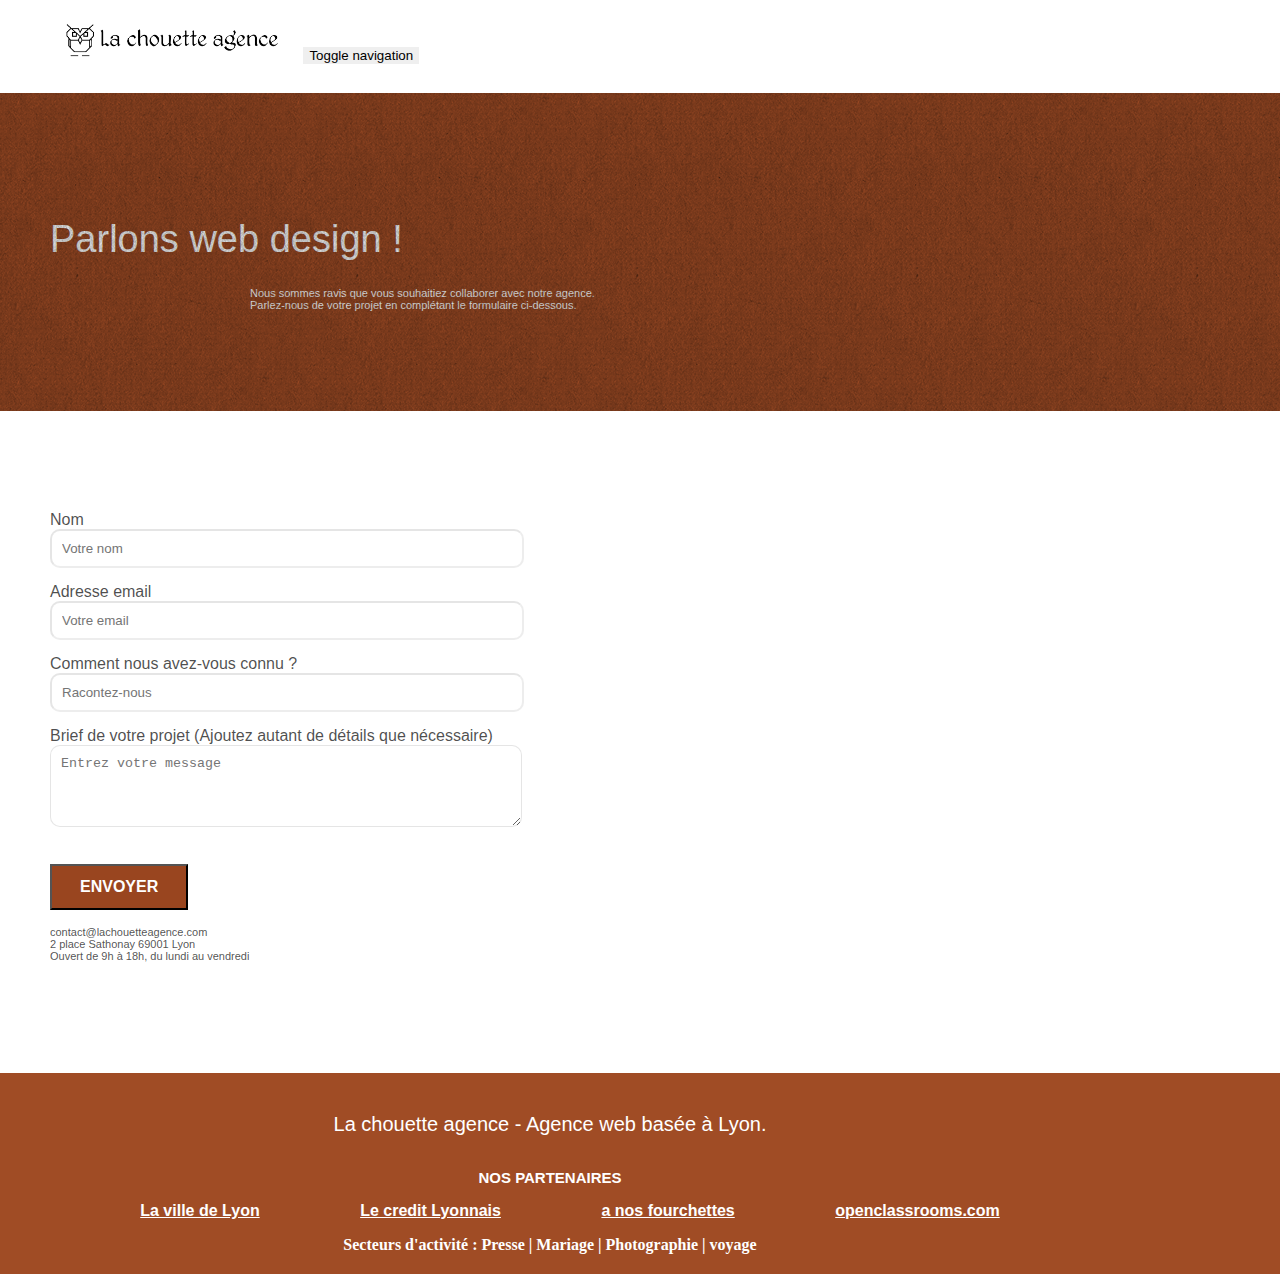
==== contact.html @ 52022a5c "changement page2 nom" ====
<!doctype html>
<html lang="Fr">
	<head>
		<meta charset="utf-8">
		<meta name="description" content="La Chouette agence, une agence de webdesign basée à Lyon qui aide les entreprises à devenir attractives et visibles sur Internet en définissant une stratégie et un design à votre image.">
		<meta name="viewport" content="width=device-width, initial-scale=1.0, viewport-fit=cover">
		<link rel="shortcut icon" type="image/png" href="favicon.jpg">
		<link rel="stylesheet" type="text/css" href="./css/bootstrap.min.css">
		<link rel="stylesheet" type="text/css" href="style.css">
		<link rel="stylesheet" type="text/css" href="./css/font-awesome.min.css">
		<link rel="stylesheet" type="text/css" href="./css/et-line.min.css">
		<script src="./js/jquery-2.1.0.min.js"></script>
		<script src="./js/bootstrap.min.js"></script>
		<script src="./js/blocs.min.js"></script>
		<script src="./js/jqBootstrapValidation.js"></script>
		<script src="./js/formHandler.js"></script>
		<title>la chouette agence - contact</title>

		
	<!-- Analytics -->
	
	<!-- Analytics END -->
	</head>
	<body>
	<!-- Principal conteneur -->
		<main class="page-container">
			

			<header>
				<div class="bloc bgc-white l-bloc " id="bloc-0">
					<div class="container bloc-sm">
						<nav class="navbar row">
							<div class="navbar-header">
								<a class="navbar-brand" href="index.html"><img src="img/la-chouette-agence.png" alt="atlanta web design logo" height="40" /></a>
								<button id="nav-toggle" type="button" class="ui-navbar-toggle navbar-toggle" data-toggle="collapse" data-target=".navbar-1">
									<span class="sr-only">Toggle navigation</span><span class="icon-bar"></span><span class="icon-bar"></span><span class="icon-bar"></span>
								</button>
							</div>
						</nav>
					</div>
				</div>
			</header>
			<!-- bloc-0 END -->

			<!-- bloc-6 -->
			<aside>
				<div class="bloc bg-dots-bg bg-repeat bgc-atomic-tangerine d-bloc bloc-bg-texture texture-paper" id="bloc-6">
					<div class="container bloc-lg">
						<div class="row">
							<div class="col-sm-12">
								<h1 class="text-center hero-bloc-text tc-white">
									Parlons web design !
								</h1>
								<p class="text-center mg-lg tc-white tight-width-whitespace">
									Nous sommes ravis que vous souhaitiez collaborer avec notre agence.<br>
									Parlez-nous de votre projet en complétant le formulaire ci-dessous.
								</p>
							</div>
						</div>
					</div>
				</div>
			</aside>
			<!-- bloc-6 END -->

			<!-- bloc-7 -->
			<section>
				<div class="bloc bgc-white l-bloc" id="bloc-7">
					<div class="container bloc-lg">
						<div class="row">
							<div class="col-sm-6">
								<form id="form_1 " novalidate success-msg="Your message has been sent." fail-msg="Sorry it seems that our mail server is not responding, Sorry for the inconvenience!">
									<div class="form-group ">
										<label>
											Nom
										</label>
										<input id="name" class="form-control"placeholder="Votre nom" required />
									</div>
									<div class=" form-group">
										<label>
											Adresse email
										</label>
										<input id="email" class="form-control" type="email" placeholder="Votre email" required />
									</div>
									<div class="form-group">
										<label>
											Comment nous avez-vous connu ?
										</label>
										<input class="form-control" type="email" placeholder="Racontez-nous" required id="input_504" />
									</div>
									<div class="form-group">
										<label>
											Brief de votre projet (Ajoutez autant de détails que nécessaire)<br>
										</label><textarea id="message" class="form-control"placeholder="Entrez votre message" rows="4" cols="50" required></textarea>
									</div> 
									<button class="bloc-button btn btn-lg btn-block cta-hero btn-atomic-tangerine" type="submit">
										Envoyer
									</button>
								</form>
							</div>
							<div class="col-sm-6">
								<p>
									contact@lachouetteagence.com<br>2 place Sathonay 69001 Lyon<br>Ouvert de 9h à 18h, du lundi au vendredi<br>
								</p>
							</div>
						</div>
					</div>
				</div>
			</section>
			<!-- bloc-7 END -->

			<!-- ScrollToTop Button -->
			<a class="bloc-button btn btn-d scrollToTop" onclick="scrollToTarget('1')"><span class="fa fa-chevron-up"></span></a>
			<!-- ScrollToTop Button END-->



			<footer class="bloc bgc-atomic-tangerine d-bloc" id="bloc-8">
				<div class="container bloc-sm">
					<div class="row">
						<div class="col-sm-12 ">
							<h2 class="text-center white text-size">
								La chouette agence - Agence web basée à Lyon.
							</h2>
							<div class="row row-no-gutters social">
								<div class="col-sm-3">
									<div class="text-center">
										<a class="social" href="index.html" aria-label="twitter"> <span class="fa fa-twitter icon-md"></span></a>
									</div>
								</div>
								<div class="col-sm-3">
									<div class="text-center">
										<a class="social" href="index.html" aria-label="facebook"><span class="fa fa-facebook icon-md"></span></a>
									</div>
								</div>
								<div class="col-sm-3">
									<div class="text-center">
										<a class="social" href="index.html" aria-label="dribbble"><span class="fa fa-dribbble icon-md"></span></a>
									</div>
								</div>
								<div class="col-sm-3">
									<div class="text-center">
										<a class="social" href="index.html" aria-label="instagram"><span class="fa fa-instagram icon-md"></span></a>
									</div>
								</div>
							</div>
							<div class="footer-partners">
								<h3 class="footer__title white"> Nos Partenaires</h3>
								<ul class="footer__list__container">
									<li>
										<a class="white" href="https://www.lyon.fr/"> La ville de Lyon</a>
									</li>
									<li>
										<a class="white" href="https://www.lcl.fr/"> Le credit Lyonnais</a>
									</li>
									<li>
										<a class="white" href="https://www.facebook.com/pages/category/Just-For-Fun/A-Nos-Fourchettes-1286294098137300/"> a nos fourchettes </a>
									</li>
									<li>
										<a class="white" href="https://openclassrooms.com/fr/">openclassrooms.com </a>
									</li>
								</ul>
								<div class="footer__activity">
									Secteurs d'activité : Presse | Mariage | Photographie | voyage
								</div>
							</div>
							</div>
						</div>
					</div>
				</div>
			</footer>

		</main>
	</body>
</html>
---- style.css ----
body {
    margin: 0;
    padding: 0;
    background: #FFF;
    overflow-x: hidden;
    -webkit-font-smoothing: antialiased;
    -moz-osx-font-smoothing: grayscale;
}


a,
button {
    transition: all .3s ease-in-out;
    outline: none!important;
}

a:hover {
    text-decoration: none;
    cursor: pointer;
}

#page-loading-blocs-notifaction {
    position: fixed;
    top: 0;
    bottom: 0;
    width: 100%;
    z-index: 100000;
    background: #FFFFFF url("img/pageload-spinner.gif") no-repeat center center;
}

.bloc {
    width: 100%;
    clear: both;
    background: 50% 50% no-repeat;
    padding: 0 50px;
    -webkit-background-size: cover;
    -moz-background-size: cover;
    -o-background-size: cover;
    background-size: cover;
    position: relative;
}

.bloc .container {
    padding-left: 0;
    padding-right: 0;
}

.bloc-lg {
    padding: 100px 50px;
}

.bloc-md {
    padding: 50px;
}

.bloc-sm {
    padding: 20px 50px;
}

.bg-center,
.bg-l-edge,
.bg-r-edge,
.bg-t-edge,
.bg-b-edge,
.bg-tl-edge,
.bg-bl-edge,
.bg-tr-edge,
.bg-br-edge,
.bg-repeat {
    -webkit-background-size: auto!important;
    -moz-background-size: auto!important;
    -o-background-size: auto!important;
    background-size: auto!important;
}

.bg-repeat {
    background: repeat;
}

.bg-t-edge {
    background: top no-repeat;
}

.bloc-bg-texture::before {
    content: "";
    background-size: 2px 2px;
    position: absolute;
    top: 0;
    bottom: 0;
    left: 0;
    right: 0;
}

.texture-paper::before {
    background: url("img/texture-paper.png");
    background-size: 280px 280px;
}

.b-parallax {
    background-attachment: fixed;
}

.d-bloc {
    color: rgba(255, 255, 255, .7);
}

.d-bloc button:hover {
    color: rgba(255, 255, 255, .9);
}

.d-bloc .icon-round,
.d-bloc .icon-square,
.d-bloc .icon-rounded,
.d-bloc .icon-semi-rounded-a,
.d-bloc .icon-semi-rounded-b {
    border-color: rgba(255, 255, 255, .9);
}

.d-bloc .divider-h span {
    border-color: rgba(255, 255, 255, .2);
}

.d-bloc .a-btn,
.d-bloc .navbar a,
.d-bloc .navbar-brand,
.d-bloc a .icon-sm,
.d-bloc a .icon-md,
.d-bloc a .icon-lg,
.d-bloc a .icon-xl,
.d-bloc h1 a,
.d-bloc h2 a,
.d-bloc h3 a,
.d-bloc h4 a,
.d-bloc h5 a,
.d-bloc h6 a,
.d-bloc p a {
    color: rgba(255, 255, 255, .6);
}

.d-bloc .a-btn:hover,
.d-bloc .navbar a:hover,
.d-bloc .navbar-brand:hover,
.d-bloc a:hover .icon-sm,
.d-bloc a:hover .icon-md,
.d-bloc a:hover .icon-lg,
.d-bloc a:hover .icon-xl,
.d-bloc h1 a:hover,
.d-bloc h2 a:hover,
.d-bloc h3 a:hover,
.d-bloc h4 a:hover,
.d-bloc h5 a:hover,
.d-bloc h6 a:hover,
.d-bloc p a:hover {
    color: rgba(255, 255, 255, 1);
}

.d-bloc .navbar-toggle .icon-bar {
    background: rgba(255, 255, 255, 1);
}

.d-bloc .btn-wire,
.d-bloc .btn-wire:hover {
    color: rgba(255, 255, 255, 1);
    border-color: rgba(255, 255, 255, 1);
}

.d-bloc .panel {
    color: rgba(0, 0, 0, .5);
}

.d-bloc .panel button:hover {
    color: rgba(0, 0, 0, .7);
}

.d-bloc .panel icon {
    border-color: rgba(0, 0, 0, .7);
}

.d-bloc .panel .divider-h span {
    border-color: rgba(0, 0, 0, .1);
}

.d-bloc .panel .a-btn {
    color: rgba(0, 0, 0, .6);
}

.d-bloc .panel .a-btn:hover {
    color: rgba(0, 0, 0, 1);
}

.d-bloc .panel .btn-wire,
.d-bloc .panel .btn-wire:hover {
    color: rgba(0, 0, 0, .7);
    border-color: rgba(0, 0, 0, .3);
}

.d-bloc .panel,
.l-bloc {
    color: rgba(0, 0, 0, .5);
}

.d-bloc .panel button:hover,
.l-bloc button:hover {
    color: rgba(0, 0, 0, .7);
}

.l-bloc .icon-round,
.l-bloc .icon-square,
.l-bloc .icon-rounded,
.l-bloc .icon-semi-rounded-a,
.l-bloc .icon-semi-rounded-b {
    border-color: rgba(0, 0, 0, .7);
}

.d-bloc .panel .divider-h span,
.l-bloc .divider-h span {
    border-color: rgba(0, 0, 0, .1);
}

.d-bloc .panel .a-btn,
.l-bloc .a-btn,
.l-bloc .navbar a,
.l-bloc .navbar-brand,
.l-bloc a .icon-sm,
.l-bloc a .icon-md,
.l-bloc a .icon-lg,
.l-bloc a .icon-xl,
.l-bloc h1 a,
.l-bloc h2 a,
.l-bloc h3 a,
.l-bloc h4 a,
.l-bloc h5 a,
.l-bloc h6 a,
.l-bloc p a {
    color: rgba(0, 0, 0, .6);
}

.d-bloc .panel .a-btn:hover,
.l-bloc .a-btn:hover,
.l-bloc .navbar a:hover,
.l-bloc .navbar-brand:hover,
.l-bloc a:hover .icon-sm,
.l-bloc a:hover .icon-md,
.l-bloc a:hover .icon-lg,
.l-bloc a:hover .icon-xl,
.l-bloc h1 a:hover,
.l-bloc h2 a:hover,
.l-bloc h3 a:hover,
.l-bloc h4 a:hover,
.l-bloc h5 a:hover,
.l-bloc h6 a:hover,
.l-bloc p a:hover {
    color: rgba(0, 0, 0, 1);
}

.l-bloc .navbar-toggle .icon-bar {
    color: rgba(0, 0, 0, .6);
}

.d-bloc .panel .btn-wire,
.d-bloc .panel .btn-wire:hover,
.l-bloc .btn-wire,
.l-bloc .btn-wire:hover {
    color: rgba(0, 0, 0, .7);
    border-color: rgba(0, 0, 0, .3);
}

.voffset {
    margin-top: 30px;
}

.voffset-lg {
    margin-top: 80px;
}

.row-no-gutters {
    margin-right: 0;
    margin-left: 0;
}

.row.row-no-gutters > [class^="col-"],
.row.row-no-gutters > [class*=" col-"] {
    padding-right: 0;
    padding-left: 0;
}
.text-size{

    font-size: 20px; 
    

}

#bloc-1-hero h1 {
    font-size: 32px;
}

.navbar {
    margin-bottom: 0;
    z-index: 1;
}

.navbar-brand {
    height: auto;
    padding: 3px 15px;
    font-size: 25px;
    font-weight: normal;
    font-weight: 600;
    line-height: 44px;
}

.navbar-brand img {
    max-height: 200px;
    margin: 0 5px 0 0;
    display: inline;
}

.navbar-brand img[src$=svg] {
    min-width: 100px;
}

.nav-center .navbar-brand img {
    margin: 0;
}

.navbar .nav {
    padding-top: 2px;
    margin-right: -16px;
    float: right;
    z-index: 1;
}

.nav > li {
    float: left;
    margin-top: 4px;
    font-size: 16px;
}

.navbar-nav .open .dropdown-menu > li > a {
    text-align: inherit;
}

.nav > li a:hover,
.nav > li a:focus {
    background: transparent;
}

.navbar-toggle {
    margin: 10px 10px 0 0;
    border: 0px;
}

.navbar-toggle:hover {
    background: transparent!important;
}

.navbar-toggle .icon-bar {
    background-color: rgba(0, 0, 0, .5);
    width: 26px;
}

.nav-invert .navbar .nav {
    float: left;
}

.nav-invert .navbar-header,
.nav-invert .navbar-brand {
    float: right;
    position: relative;
    z-index: 2;
}

@media (min-width: 768px) {
    .site-navigation {
        position: absolute;
        top: 50%;
        right: 150px;
        transform: translate(0, -50%);
        -webkit-transform: translateY(-50%);
    }
    .nav > li .dropdown-menu a,
    .nav > li .dropdown-menu a:hover {
        color: #484848;
    }
    .nav-invert .site-navigation {
        left: 0;
        right: 0;
    }
    .nav-center {
        text-align: center;
    }
    .nav-center .navbar-header {
        width: 100%;
    }
    .nav-center .navbar-header,
    .nav-center .navbar-brand,
    .nav-center .nav > li {
        float: none;
        display: inline-block;
    }
    .nav-center .site-navigation {
        position: relative;
        width: 100%;
        right: 0;
        margin-right: 0px;
        margin-top: 20px;
    }
    .nav-center.mini-nav .navbar-toggle {
        float: none;
        margin: 10px auto 0;
    }
}

.nav > li > .dropdown a {
    background: none!important;
    display: block;
    padding: 14px 15px;
}

nav .caret {
    margin: 0 5px;
}

.dropdown-menu .dropdown-menu {
    top: -8px;
    left: 100%;
}

.dropdown-menu .dropmenu-flow-right {
    top: 100%;
    left: 0;
    margin-left: -1px;
    border-top-left-radius: 0;
    border-top-right-radius: 0;
}

.dropdown-menu .dropdown span {
    border: 4px solid black;
    border-top-color: transparent;
    border-right-color: transparent;
    border-bottom-color: transparent;
    margin: 6px -5px 0 0!important;
    float: right;
}

.mg-md {
    margin-top: 10px;
    margin-bottom: 20px;
}

.mg-lg {
    margin-top: 10px;
    margin-bottom: 40px;
}

.btn {
    margin: 0 5px 5px 0;
}

.btn.pull-right {
    margin: 0 0 5px 5px;
}

.btn-d,
.btn-d:hover,
.btn-d:focus {
    color: #FFF;
    background: rgba(0, 0, 0, .3);
}

button {
    outline: none!important;
}

.btn-rd {
    border-radius: 40px;
}

.btn-clean {
    border: 1px solid rgba(0, 0, 0, .08);
    border-bottom-color: rgba(0, 0, 0, .1);
    text-shadow: 0 1px 0 rgba(0, 0, 1, .1);
    box-shadow: 0 1px 3px rgba(0, 0, 1, .25), inset 0 1px 0 0 rgba(255, 255, 255, .15);
}

.icon-md {
    font-size: 30px!important;
}

.icon-lg {
    font-size: 60px!important;
}

.sm-shadow {
    text-shadow: 0 1px 2px rgba(0, 0, 0, .3);
}

.panel-sq,
.panel-sq .panel-heading,
.panel-sq .panel-footer {
    border-radius: 0;
}

.panel-rd {
    border-radius: 30px;
}

.panel-rd .panel-heading {
    border-radius: 29px 29px 0 0;
}

.panel-rd .panel-footer {
    border-radius: 0 0 29px 29px;
}

.form-control {
    border-color: rgba(0, 0, 0, .1);
    box-shadow: none;
}

.scrollToTop {
    width: 40px;
    height: 40px;
    position: fixed;
    bottom: 20px;
    right: 20px;
    opacity: 0;
    z-index: 500;
    transition: all .3s ease-in-out;
}

.scrollToTop span {
    margin-top: 6px;
}

.showScrollTop {
    font-size: 14px;
    opacity: 1;
}

a[data-lightbox] {
    position: relative;
    display: block;
    text-align: center;
}

a[data-lightbox]:hover::before {
    content: "+";
    font-family: "HelveticaNeue-Light", "Helvetica Neue Light", "Helvetica Neue", Helvetica, Arial;
    font-size: 32px;
    width: 50px;
    height: 50px;
    margin-left: -25px;
    border-radius: 50%;
    background: rgba(0, 0, 0, .6);
    color: #FFF;
    font-weight: 100;
    z-index: 1;
    position: absolute;
    top: 50%;
    transform: translateY(-50%);
    -webkit-transform: translateY(-50%);
}

a[data-lightbox]:hover img {
    opacity: 0.6;
    -webkit-animation-fill-mode: none;
    animation-fill-mode: none;
}

#lightbox-modal {
    display: flex;
    align-items: center;
}

#lightbox-modal .modal-dialog {
    width: 90%;
    max-width: 900px;
    margin: 0 auto 0;
}

#lightbox-modal .modal-dialog img {
    max-height: 90vh;
    margin: 0 auto;
}

.lightbox-caption {
    padding: 20px;
    color: #FFF;
    background: rgba(0, 0, 0, .5);
    position: absolute;
    left: 15px;
    right: 15px;
    bottom: 5px;
}

.close-lightbox {
    color: #FFF;
    font-size: 30px;
    position: absolute;
    top: 20px;
    right: 20px;
    z-index: 20;
    background: rgba(0, 0, 0, .5);
    border: none;
    line-height: 30px;
    padding: 0 9px 5px;
    opacity: 0.3;
}

.close-lightbox:hover,
.next-lightbox:hover,
.prev-lightbox:hover {
    opacity: 1.0;
    color: #FFF;
}

.next-lightbox,
.prev-lightbox {
    font-size: 20px;
    color: rgba(255, 255, 255, .9);
    background: rgba(0, 0, 0, .5);
    transition: all .2s ease-in-out;
    position: absolute;
    top: 45%;
    z-index: 1;
    opacity: 0.4;
}

.next-lightbox {
    padding: 6px 8px 1px 13px;
    right: 25px;
}

.prev-lightbox {
    padding: 6px 13px 1px 10px;
    left: 25px;
}

.snapshot-lb .modal-body {
    padding-bottom: 45px;
}

.snapshot-lb .lightbox-caption {
    padding: 0;
    color: rgba(0, 0, 0, .5);
    background: none;
}

h1,
h2,
h3,
h4,
h5,
h6,
p,
label,
.btn,
a {
    font-family: "helvetica";
    font-weight: 400;
    color: rgba(0, 0, 0, 0.7)!important;
}

.container {
    max-width: 1000px;
}

.hero-bloc-text {
    font-size: 38px;
}

.hero-bloc-text-sub {
    font-size: 36px;
}

.statement-bloc-text {
    line-height: 26px;
    font-style: italic;
    font-size: 20px;
    text-align: center;
    font-weight: lighter;
    max-width: 520px;
    margin: auto auto auto auto;
}

p {
    font-size: 11px;
}

.tight-width-whitespace {
    max-width: 600px;
    margin: auto auto auto auto;
}

.h1 {
    font-size: 20px;
    font-family: "Open Sans";
}

.cta-hero {
    margin-top: 22px;
    color: #FFFFFF!important;
    text-transform: uppercase;
    padding: 12px 28px 12px 28px;
    font-size: 16px;
    font-weight: 700;
}

.social {
    max-width: 400px;
    margin: auto auto auto auto;
    display: flex;
    flex-direction: row;
}
@media (max-width: 991px){
    .social{
        justify-content: center;
        justify-content: space-between;
    }
}


h2 {
    font-size: 22px;
    line-height: 1.4em;
}

h3 {
    font-size: 15px;
    text-transform: uppercase;
    font-weight: 700;
    color: #333333!important;
}

.med-width-whitespace {
    max-width: 800px;
    margin: auto auto auto auto;
    box-shadow: 0px 0px 0px #000000;
}

h1 {
    color: #333333!important;
}

h4 {
    color: #333333!important;
}

.icons {
    margin-bottom: 14px;
    margin-top: 24px;
}

.white {
    color: #FFFFFF!important;
}

.portfolio-thumb {
    margin-bottom: 24px;
}

.portfolio-row {
    margin-bottom: 44px;
    margin-top: 50px;
}

.avatar {
    box-shadow: 0px 4px 9px rgba(0, 0, 0, 0.3);
}

.black-background {
    background-color: rgba(165, 147, 99, 0.7);
    padding: 40px 40px 40px 40px;
}

.bold-link {
    font-weight: 900;
    text-decoration: underline!important;
}

.bgc-white {
    background-color: #FFFFFF;
}

.bgc-dark-slate-blue {
    background-color: #364577;
}

.bgc-atomic-tangerine {
    background-color: #a04c25;
}

.tc-white {
    color: white!important;
}

.btn-atomic-tangerine {
    background: #99451f;
    color: #FFFFFF!important;
}

.btn-atomic-tangerine:hover {
    background: #c27956!important;
    color: #FFFFFF!important;
}

.ltc-white {
    color: #FFFFFF!important;
}

.ltc-white:hover {
    color: #cccccc!important;
}

.ltc-atomic-tangerine {
    color: #F3976C!important;
}

.ltc-atomic-tangerine:hover {
    color: #c27956!important;
}

.icon-dark-slate-blue {
    color: #364577!important;
    border-color: #364577!important;
}

.bg-dots-bg {
    background-image: url("img/dots-bg.png");
}

.bg-lines-h2-bg {
    background-image: url("img/lines-h2-bg.png");
}

.bg-banniere {
    background-image: url("img/la-chouette-agence-banniere.webp");
}

.bg-presentation {
    background-image: url("img/image-de-presentation.webp");
}

@media (max-width: 1024px) {
    .bloc {
        padding-left: 20px;
        padding-right: 20px;
    }
    .bloc.full-width-bloc,
    .bloc-tile-2.full-width-bloc .container,
    .bloc-tile-3.full-width-bloc .container,
    .bloc-tile-4.full-width-bloc .container {
        padding-left: 0;
        padding-right: 0;
    }
}

@media (max-width: 992px) and (min-width: 768px) {
    .navbar .nav {
        max-width: 80%
    }
    .nav-center.navbar .nav {
        max-width: 100%
    }
}

@media only screen and (min-device-width: 768px) and (max-device-width: 1024px) and (orientation: landscape) {
    .b-parallax {
        background-attachment: scroll;
    }
}

@media only screen and (min-device-width: 1024px) and (max-device-width: 1366px) and (-webkit-min-device-pixel-ratio: 1.5) {
    .b-parallax {
        background-attachment: scroll;
    }
}

@media (max-width: 991px) {
    .container {
        width: 100%;
    }
    .b-parallax {
        background-attachment: scroll;
    }
    .page-container,
    #hero-bloc {
        overflow-x: hidden;
        position: relative;
    }
    .bloc {
        padding-left: constant(safe-area-inset-left);
        padding-right: constant(safe-area-inset-right);
    }
    .bloc-group,
    .bloc-group .bloc {
        display: block;
        width: 100%;
    }
    .bloc-fill-screen .fill-bloc-top-edge,
    .bloc-fill-screen .fill-bloc-bottom-edge {
        padding: 0 20px;
        padding-left: constant(safe-area-inset-left);
        padding-right: constant(safe-area-inset-right);
    }
}

@media (max-width: 767px) {
    .page-container {
        overflow-x: hidden;
        position: relative;
    }
    h1,
    h2,
    h3,
    h4,
    h5,
    h6,
    p,
    #disqus_thread {
        padding-left: 10px!important;
        padding-right: 10px!important;
    }
    .b-parallax {
        background-attachment: scroll;
    }
    .navbar .nav {
        padding-top: 0;
        border-top: 1px solid rgba(0, 0, 0, .2);
        float: none!important;
    }
    .navbar.row {
        margin-left: 0;
        margin-right: 0;
    }
    .site-navigation {
        position: inherit;
        transform: none;
        -webkit-transform: none;
        -ms-transform: none;
    }
    .nav > li {
        margin-top: 0;
        border-bottom: 1px solid rgba(0, 0, 0, .1);
        background: rgba(0, 0, 0, .05);
        text-align: left;
        padding-left: 15px;
        width: 100%;
    }
    .nav > li:hover {
        background: rgba(0, 0, 0, .08);
    }
    .dropdown .dropdown a .caret {
        float: none;
        margin: 5px 0 0 10px!important;
        border: 4px solid black;
        border-bottom-color: transparent;
        border-right-color: transparent;
        border-left-color: transparent;
    }
    #hero-bloc .navbar .nav {
        background: rgba(0, 0, 0, .8);
    }
    #hero-bloc .navbar .nav a {
        color: rgba(255, 255, 255, .6);
    }
    .hero {
        padding: 50px 0;
    }
    .hero-nav {
        left: -1px;
        right: -1px;
    }
    .navbar-collapse {
        padding: 0;
        overflow-x: hidden;
        -webkit-box-shadow: none;
        box-shadow: none;
    }
    .navbar-brand img {
        max-height: 40px;
        width: auto;
    }
    .nav-invert .navbar-header {
        float: none;
        width: 100%;
    }
    .nav-invert .navbar-toggle {
        float: left;
        margin-left: 10px;
    }
    .bloc {
        padding-left: 0;
        padding-right: 0;
    }
    .bloc-xxl,
    .bloc-xl,
    .bloc-lg {
        padding: 40px 0;
    }
    .bloc-sm,
    .bloc-md {
        padding-left: 0;
        padding-right: 0;
    }
    .bloc-tile-2 .container,
    .bloc-tile-3 .container,
    .bloc-tile-4 .container,
    .bloc-fill-screen .fill-bloc-top-edge,
    .bloc-fill-screen .fill-bloc-bottom-edge {
        padding-left: 0;
        padding-right: 0;
    }
    .a-block {
        padding: 0 10px;
    }
    .btn-dwn {
        display: none;
    }
    .voffset {
        margin-top: 5px;
    }
    .voffset-md {
        margin-top: 20px;
    }
    .voffset-lg {
        margin-top: 30px;
    }
    form {
        padding: 5px;
    }
    .close-lightbox {
        display: inline-block;
    }
    .blocsapp-device-iphone5 {
        background-size: 216px 425px;
        padding-top: 60px;
        width: 216px;
        height: 425px;
    }
    .blocsapp-device-iphone5 img {
        width: 180px;
        height: 320px;
    }
}

@media (max-width: 400px) {
    .bloc {
        padding-left: 0;
        padding-right: 0;
    }
}

@media (max-width: 767px) {
    .bloc-mob-center-text {
        text-align: center;
    }
}
.footer-partners{
    text-align: center;
}
a{

    font-weight: bold;
}


.footer__activity{
    color: white;
    font-weight: bold;
}
.section_citation{
    font-size: 1.5em;
    color: black;
    margin: 10px;
    margin-top: 25px;
    text-align: center;
}
.footer__list__container{
    display: flex;
    justify-content: center;
    justify-content: space-around;
}
li{
    list-style: none;
}
@media (max-width: 767px) {
    .footer__list__container{
        flex-direction: column;
        margin-right: 20px;
    }
    .footer__title {
        margin-left: 15px;
    }
}
.footer__list{
    color: white;
}
.font__size{
    font-size: 1em;
}
.section__h2{
    font-size: 1.9em;
}
.form-group{
    display: flex;
    flex-direction: column;
    margin-bottom: 15px;
}

.form-control{
    padding: 10px;
    border-radius: 10px;
    width: 450px;
}
footer{
    text-align: center;
}
#bloc-8{

    margin: center;
}
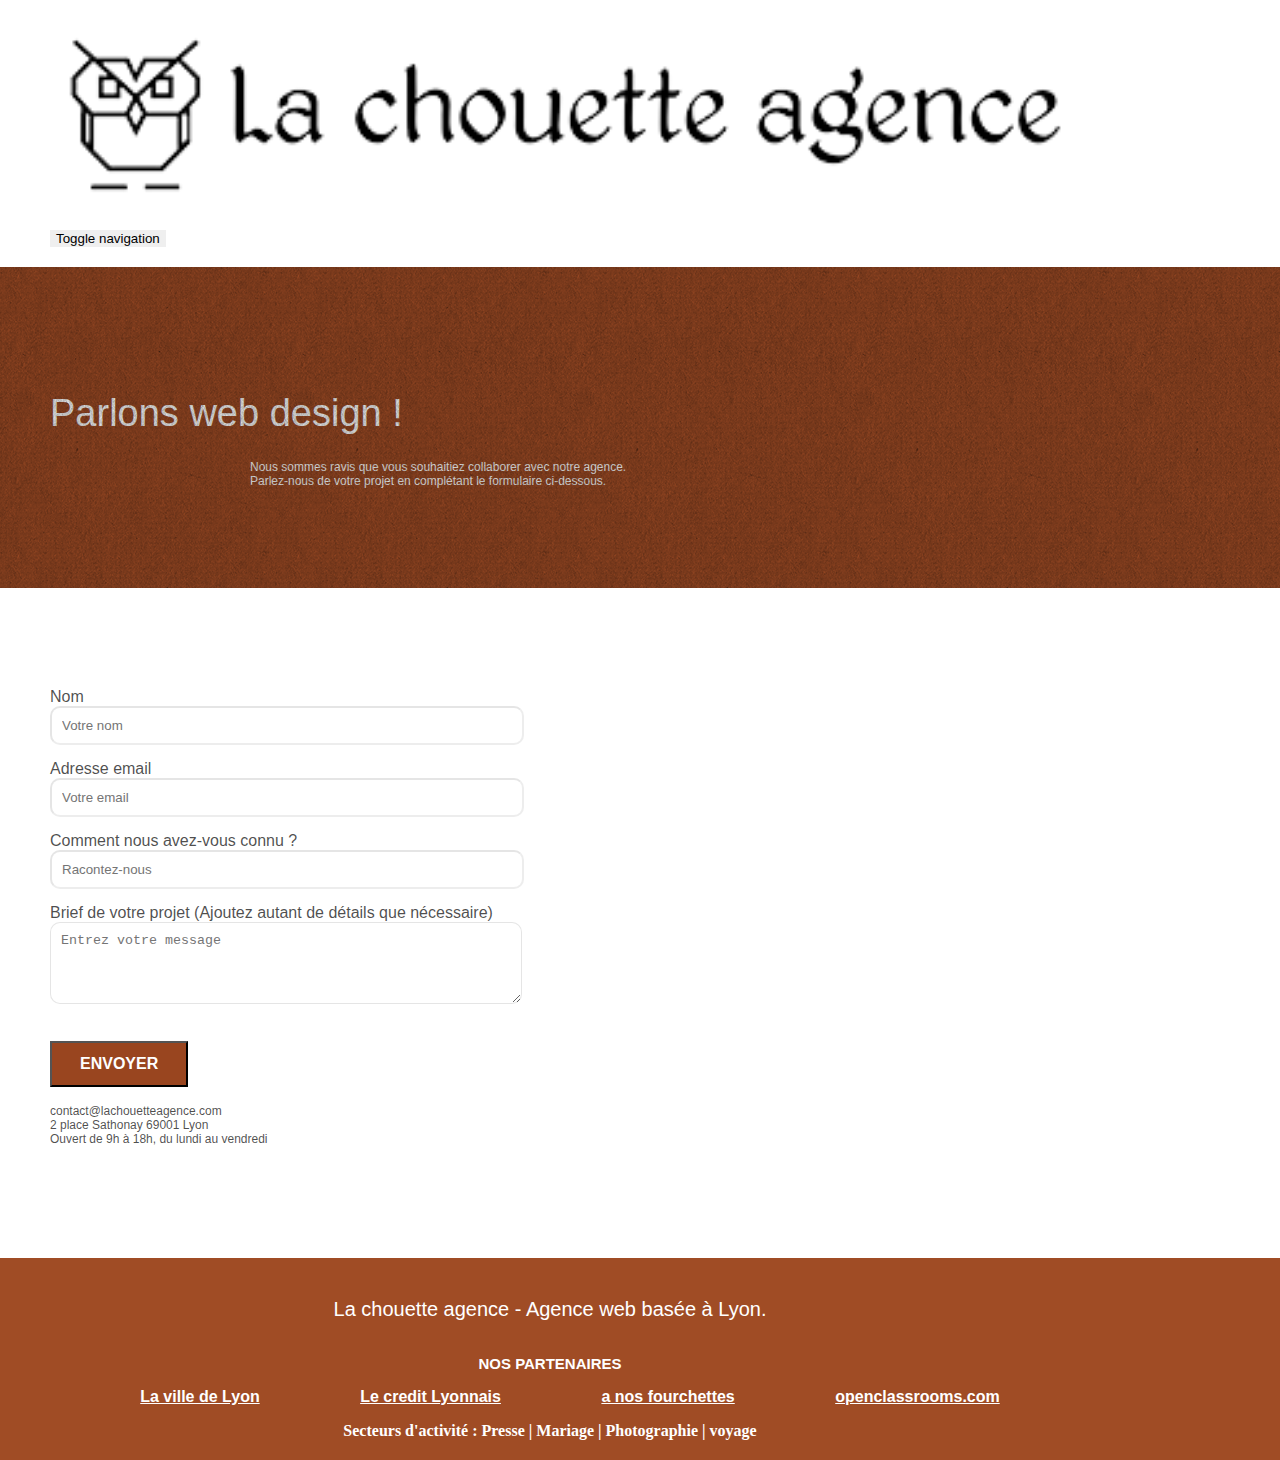
==== commit 2fda73e6: "correction validator" ====
--- a/contact.html
+++ b/contact.html
@@ -68,12 +68,12 @@
 					<div class="container bloc-lg">
 						<div class="row">
 							<div class="col-sm-6">
-								<form id="form_1 " novalidate success-msg="Your message has been sent." fail-msg="Sorry it seems that our mail server is not responding, Sorry for the inconvenience!">
+								<form id="form_1" novalidate success-msg="Your message has been sent." fail-msg="Sorry it seems that our mail server is not responding, Sorry for the inconvenience!">
 									<div class="form-group ">
 										<label>
 											Nom
 										</label>
-										<input id="name" class="form-control"placeholder="Votre nom" required />
+										<input id="name" class="form-control" placeholder="Votre nom" required />
 									</div>
 									<div class=" form-group">
 										<label>
@@ -90,7 +90,7 @@
 									<div class="form-group">
 										<label>
 											Brief de votre projet (Ajoutez autant de détails que nécessaire)<br>
-										</label><textarea id="message" class="form-control"placeholder="Entrez votre message" rows="4" cols="50" required></textarea>
+										</label><textarea id="message" class="form-control" placeholder="Entrez votre message" rows="4" cols="50" required></textarea>
 									</div> 
 									<button class="bloc-button btn btn-lg btn-block cta-hero btn-atomic-tangerine" type="submit">
 										Envoyer
@@ -163,7 +163,6 @@
 									Secteurs d'activité : Presse | Mariage | Photographie | voyage
 								</div>
 							</div>
-							</div>
 						</div>
 					</div>
 				</div>
--- a/style.css
+++ b/style.css
@@ -5,6 +5,10 @@
     overflow-x: hidden;
     -webkit-font-smoothing: antialiased;
     -moz-osx-font-smoothing: grayscale;
+}
+img{
+    width: 100%;
+    height: 100%;
 }
 
 
@@ -684,7 +688,7 @@
 }
 
 p {
-    font-size: 11px;
+    font-size: 12px;
 }
 
 .tight-width-whitespace {
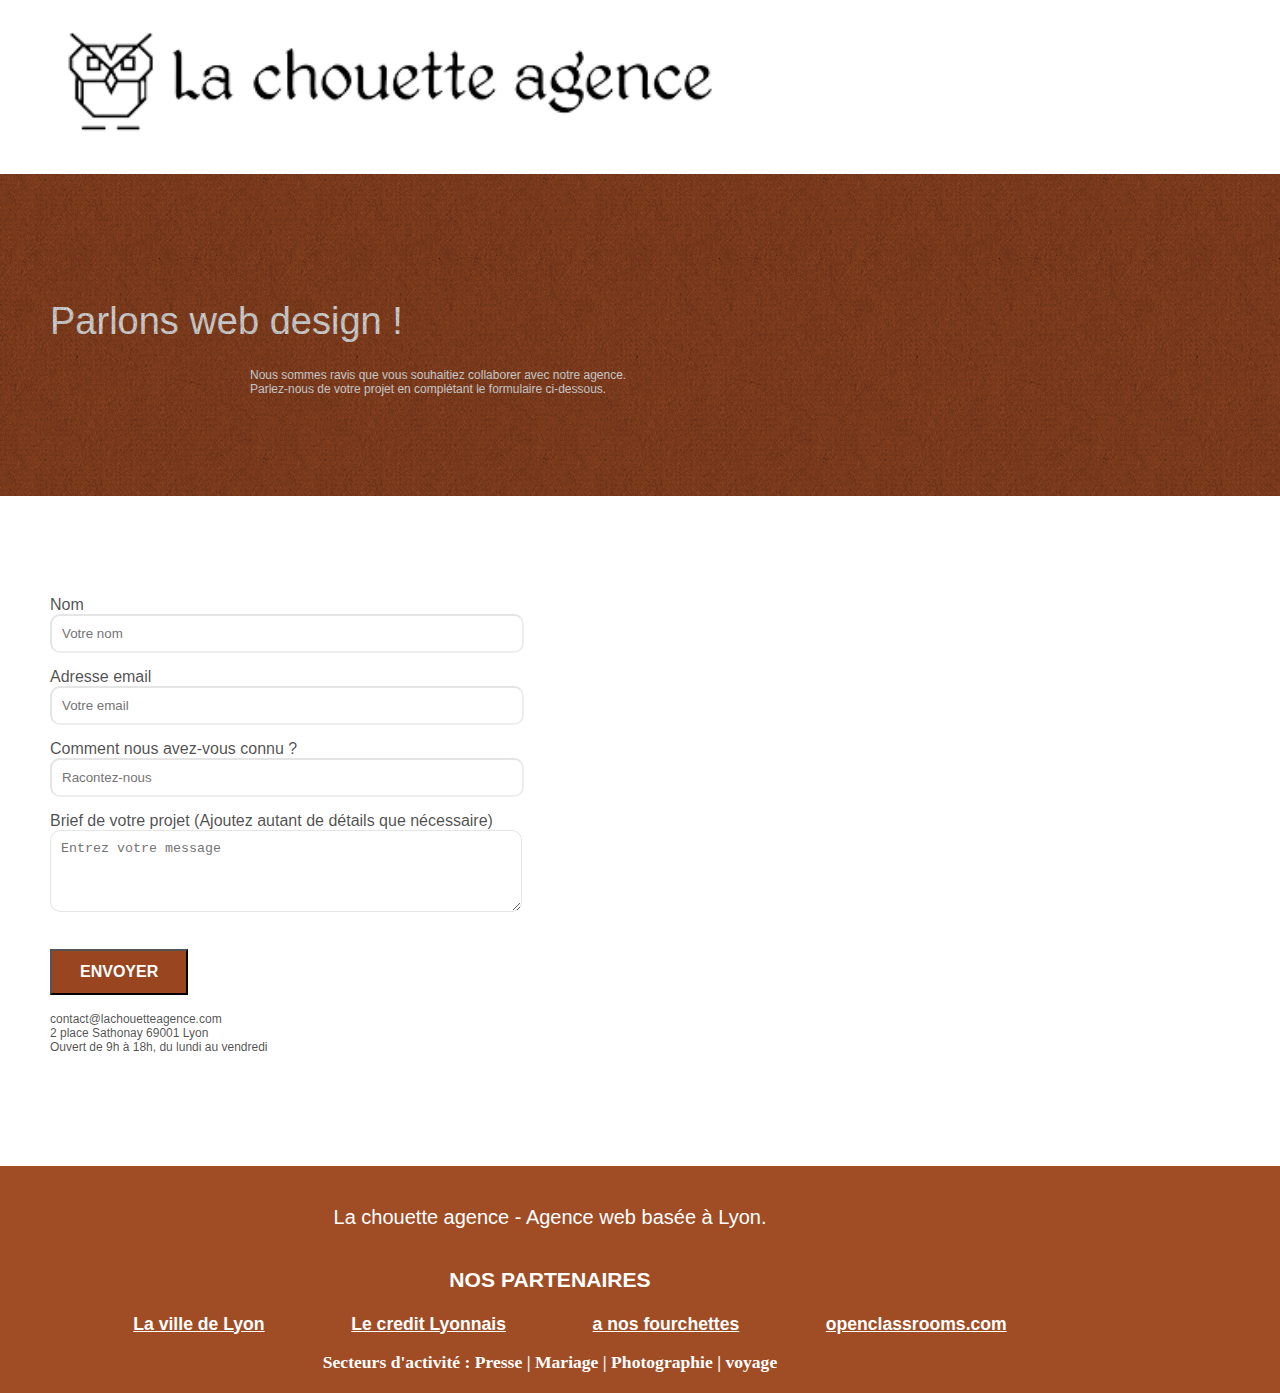
==== commit 9bbe3c4f: "titre page" ====
--- a/contact.html
+++ b/contact.html
@@ -31,10 +31,7 @@
 					<div class="container bloc-sm">
 						<nav class="navbar row">
 							<div class="navbar-header">
-								<a class="navbar-brand" href="index.html"><img src="img/la-chouette-agence.png" alt="atlanta web design logo" height="40" /></a>
-								<button id="nav-toggle" type="button" class="ui-navbar-toggle navbar-toggle" data-toggle="collapse" data-target=".navbar-1">
-									<span class="sr-only">Toggle navigation</span><span class="icon-bar"></span><span class="icon-bar"></span><span class="icon-bar"></span>
-								</button>
+								<a class="navbar-brand" href="index.html"><img src="img/la-chouette-agence.webp" alt="atlanta web design logo" /></a>
 							</div>
 						</nav>
 					</div>
@@ -108,12 +105,6 @@
 			</section>
 			<!-- bloc-7 END -->
 
-			<!-- ScrollToTop Button -->
-			<a class="bloc-button btn btn-d scrollToTop" onclick="scrollToTarget('1')"><span class="fa fa-chevron-up"></span></a>
-			<!-- ScrollToTop Button END-->
-
-
-
 			<footer class="bloc bgc-atomic-tangerine d-bloc" id="bloc-8">
 				<div class="container bloc-sm">
 					<div class="row">
@@ -124,7 +115,7 @@
 							<div class="row row-no-gutters social">
 								<div class="col-sm-3">
 									<div class="text-center">
-										<a class="social" href="index.html" aria-label="twitter"> <span class="fa fa-twitter icon-md"></span></a>
+										<a class="social" href="index.html" aria-label="twitter"><span class="fa fa-twitter icon-md"></span></a>
 									</div>
 								</div>
 								<div class="col-sm-3">
--- a/style.css
+++ b/style.css
@@ -6,10 +6,8 @@
     -webkit-font-smoothing: antialiased;
     -moz-osx-font-smoothing: grayscale;
 }
-img{
-    width: 100%;
-    height: 100%;
-}
+
+
 
 
 a,
@@ -96,7 +94,7 @@
 }
 
 .texture-paper::before {
-    background: url("img/texture-paper.png");
+    background: url("img/texture-paper.webp");
     background-size: 280px 280px;
 }
 
@@ -316,7 +314,10 @@
     max-height: 200px;
     margin: 0 5px 0 0;
     display: inline;
-}
+    width: 200px;
+    height: 40px;
+}
+
 
 .navbar-brand img[src$=svg] {
     min-width: 100px;
@@ -834,7 +835,7 @@
 }
 
 .bg-lines-h2-bg {
-    background-image: url("img/lines-h2-bg.png");
+    background-image: url("img/lines-h2-bg.webp");
 }
 
 .bg-banniere {
@@ -1088,6 +1089,10 @@
 li{
     list-style: none;
 }
+.img-responsive{
+    width: 100%;
+    height: 100%;
+}
 @media (max-width: 767px) {
     .footer__list__container{
         flex-direction: column;
@@ -1096,9 +1101,24 @@
     .footer__title {
         margin-left: 15px;
     }
-}
+
+    .img-responsive{
+        width: 50%;
+        height: 50%;
+    }
+    .footer-partners{
+        font-size: 1em;
+    }
+}
+.footer__title {
+    font-size: 1.2em;
+}
+
 .footer__list{
     color: white;
+}
+.footer-partners{
+    font-size: 1.1em;
 }
 .font__size{
     font-size: 1em;
@@ -1121,6 +1141,13 @@
     text-align: center;
 }
 #bloc-8{
-
-    margin: center;
-}+    margin: auto;
+}
+.navbar-brand img{
+    width: 65%;
+    height: 10%;
+}
+.image-resize-mode{
+    width: 100px;
+    height: 100px;
+}
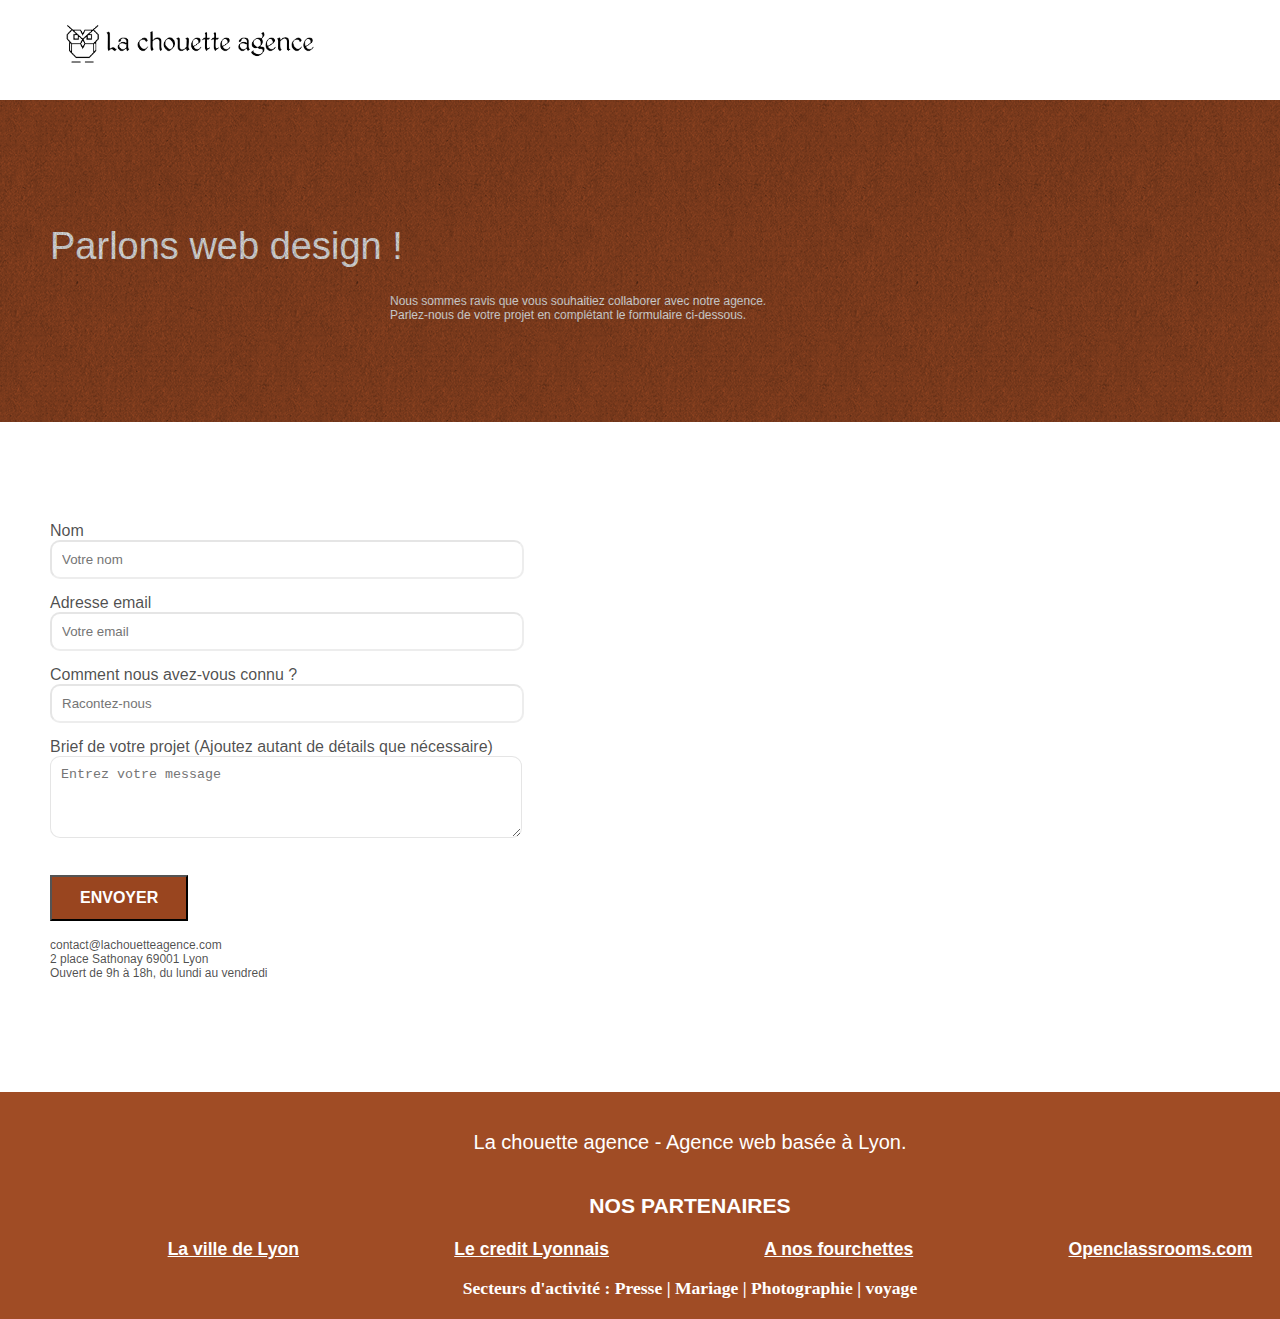
==== commit 820015ea: "mise a jour" ====
--- a/contact.html
+++ b/contact.html
@@ -23,20 +23,21 @@
 	</head>
 	<body>
 	<!-- Principal conteneur -->
+		<header>
+			<div class="bloc bgc-white l-bloc " id="bloc-0">
+				<div class="container bloc-sm">
+					<nav class="navbar row">
+						<div class="navbar-header">
+							<a class=" navbar-brand " href="index.html" id="navbar-brand-margin">
+								<img src="img/la-chouette-agence.webp" alt="atlanta web design logo" />
+							</a>
+						</div>
+					</nav>
+				</div>
+			</div>
+		</header>
 		<main class="page-container">
 			
-
-			<header>
-				<div class="bloc bgc-white l-bloc " id="bloc-0">
-					<div class="container bloc-sm">
-						<nav class="navbar row">
-							<div class="navbar-header">
-								<a class="navbar-brand" href="index.html"><img src="img/la-chouette-agence.webp" alt="atlanta web design logo" /></a>
-							</div>
-						</nav>
-					</div>
-				</div>
-			</header>
 			<!-- bloc-0 END -->
 
 			<!-- bloc-6 -->
@@ -108,7 +109,7 @@
 			<footer class="bloc bgc-atomic-tangerine d-bloc" id="bloc-8">
 				<div class="container bloc-sm">
 					<div class="row">
-						<div class="col-sm-12 ">
+						<div class="col-sm-12 margin">
 							<h2 class="text-center white text-size">
 								La chouette agence - Agence web basée à Lyon.
 							</h2>
@@ -144,10 +145,10 @@
 										<a class="white" href="https://www.lcl.fr/"> Le credit Lyonnais</a>
 									</li>
 									<li>
-										<a class="white" href="https://www.facebook.com/pages/category/Just-For-Fun/A-Nos-Fourchettes-1286294098137300/"> a nos fourchettes </a>
+										<a class="white" href="https://www.facebook.com/pages/category/Just-For-Fun/A-Nos-Fourchettes-1286294098137300/"> A nos fourchettes </a>
 									</li>
 									<li>
-										<a class="white" href="https://openclassrooms.com/fr/">openclassrooms.com </a>
+										<a class="white" href="https://openclassrooms.com/fr/">Openclassrooms.com </a>
 									</li>
 								</ul>
 								<div class="footer__activity">
--- a/style.css
+++ b/style.css
@@ -522,13 +522,12 @@
     box-shadow: none;
 }
 
-.scrollToTop {
+.scrollToTop{
     width: 40px;
     height: 40px;
     position: fixed;
     bottom: 20px;
     right: 20px;
-    opacity: 0;
     z-index: 500;
     transition: all .3s ease-in-out;
 }
@@ -666,9 +665,6 @@
     color: rgba(0, 0, 0, 0.7)!important;
 }
 
-.container {
-    max-width: 1000px;
-}
 
 .hero-bloc-text {
     font-size: 38px;
@@ -905,8 +901,7 @@
     .bloc-fill-screen .fill-bloc-top-edge,
     .bloc-fill-screen .fill-bloc-bottom-edge {
         padding: 0 20px;
-        padding-left: constant(safe-area-inset-left);
-        padding-right: constant(safe-area-inset-right);
+
     }
 }
 
@@ -1020,7 +1015,7 @@
         padding: 0 10px;
     }
     .btn-dwn {
-        display: none;
+        display: none ;
     }
     .voffset {
         margin-top: 5px;
@@ -1124,7 +1119,7 @@
     font-size: 1em;
 }
 .section__h2{
-    font-size: 1.9em;
+    font-size: 1.8em;
 }
 .form-group{
     display: flex;
@@ -1139,15 +1134,14 @@
 }
 footer{
     text-align: center;
-}
-#bloc-8{
-    margin: auto;
-}
+
+}
+
 .navbar-brand img{
-    width: 65%;
+    width: 250px;
     height: 10%;
 }
 .image-resize-mode{
     width: 100px;
     height: 100px;
-}
+}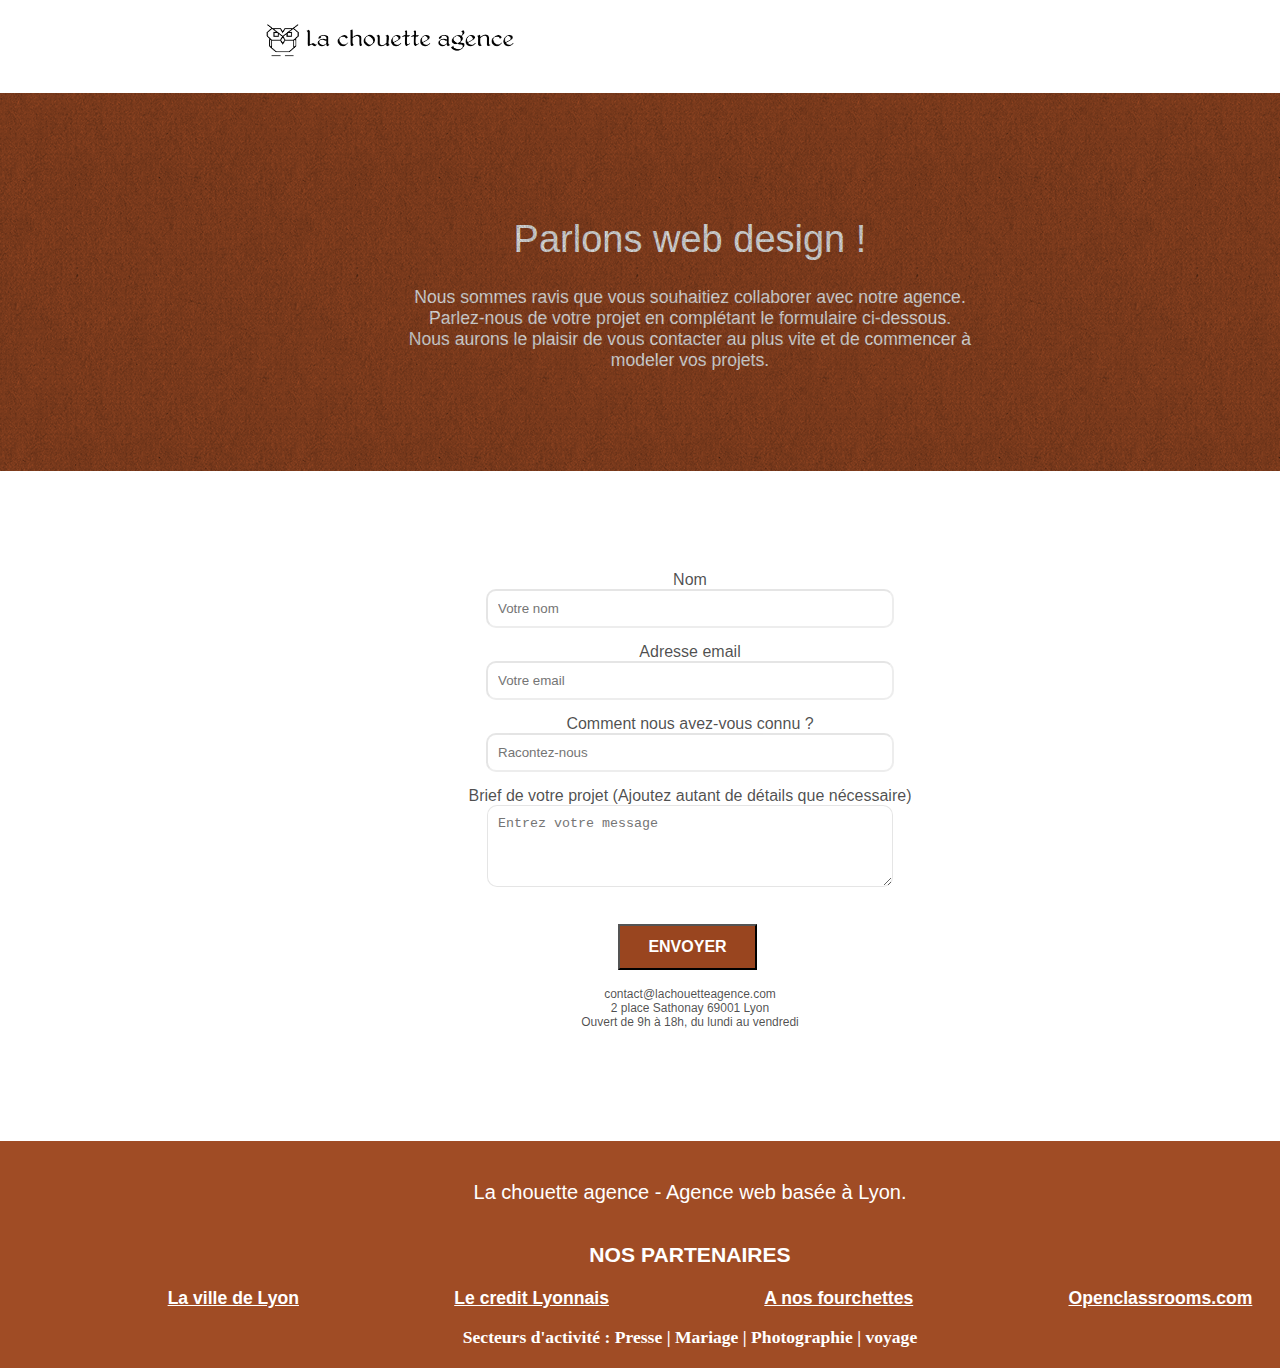
==== commit 0695cb90: "finissions" ====
--- a/contact.html
+++ b/contact.html
@@ -46,12 +46,13 @@
 					<div class="container bloc-lg">
 						<div class="row">
 							<div class="col-sm-12">
-								<h1 class="text-center hero-bloc-text tc-white">
+								<h1 class="h1-contact text-center hero-bloc-text tc-white">
 									Parlons web design !
 								</h1>
 								<p class="text-center mg-lg tc-white tight-width-whitespace">
 									Nous sommes ravis que vous souhaitiez collaborer avec notre agence.<br>
-									Parlez-nous de votre projet en complétant le formulaire ci-dessous.
+									Parlez-nous de votre projet en complétant le formulaire ci-dessous.<br>
+									Nous aurons le plaisir de vous contacter au plus vite et de commencer à modeler vos projets.
 								</p>
 							</div>
 						</div>
--- a/style.css
+++ b/style.css
@@ -6,8 +6,6 @@
     -webkit-font-smoothing: antialiased;
     -moz-osx-font-smoothing: grayscale;
 }
-
-
 
 
 a,
@@ -311,10 +309,10 @@
 }
 
 .navbar-brand img {
-    max-height: 200px;
+    max-height: 250px;
     margin: 0 5px 0 0;
     display: inline;
-    width: 200px;
+    width: 250px;
     height: 40px;
 }
 
@@ -690,8 +688,10 @@
 
 .tight-width-whitespace {
     max-width: 600px;
-    margin: auto auto auto auto;
-}
+    margin: auto;
+
+}
+
 
 .h1 {
     font-size: 20px;
@@ -865,13 +865,13 @@
     }
 }
 
-@media only screen and (min-device-width: 768px) and (max-device-width: 1024px) and (orientation: landscape) {
+@media only screen and (min-width: 768px) and (max-width: 1024px) and (orientation: landscape) {
     .b-parallax {
         background-attachment: scroll;
     }
 }
 
-@media only screen and (min-device-width: 1024px) and (max-device-width: 1366px) and (-webkit-min-device-pixel-ratio: 1.5) {
+@media only screen and (min-width: 1024px) and (max-width: 1366px) and (-webkit-min-pixel-ratio: 1.5) {
     .b-parallax {
         background-attachment: scroll;
     }
@@ -888,10 +888,6 @@
     #hero-bloc {
         overflow-x: hidden;
         position: relative;
-    }
-    .bloc {
-        padding-left: constant(safe-area-inset-left);
-        padding-right: constant(safe-area-inset-right);
     }
     .bloc-group,
     .bloc-group .bloc {
@@ -979,7 +975,9 @@
     }
     .navbar-brand img {
         max-height: 40px;
-        width: auto;
+        width: 210px;
+        height: 40px;
+
     }
     .nav-invert .navbar-header {
         float: none;
@@ -1056,9 +1054,7 @@
         text-align: center;
     }
 }
-.footer-partners{
-    text-align: center;
-}
+
 a{
 
     font-weight: bold;
@@ -1079,7 +1075,7 @@
 .footer__list__container{
     display: flex;
     justify-content: center;
-    justify-content: space-around;
+    justify-content: space-around;   
 }
 li{
     list-style: none;
@@ -1087,6 +1083,13 @@
 .img-responsive{
     width: 100%;
     height: 100%;
+}
+
+.form-control{
+    padding: 10px;
+    border-radius: 10px;
+    width: 30%
+    
 }
 @media (max-width: 767px) {
     .footer__list__container{
@@ -1104,6 +1107,12 @@
     .footer-partners{
         font-size: 1em;
     }
+    .form-control{
+        width: 80%
+    }
+    li{
+        font-size: 1.2em;
+    }
 }
 .footer__title {
     font-size: 1.2em;
@@ -1124,24 +1133,31 @@
 .form-group{
     display: flex;
     flex-direction: column;
+    align-items: center;
     margin-bottom: 15px;
-}
-
-.form-control{
-    padding: 10px;
-    border-radius: 10px;
-    width: 450px;
-}
+    
+}
+
+
 footer{
     text-align: center;
 
 }
-
-.navbar-brand img{
-    width: 250px;
-    height: 10%;
-}
+.page-container{
+    text-align: center;
+
+}
+
 .image-resize-mode{
     width: 100px;
     height: 100px;
+}
+@media (min-width: 1000px) {
+    #navbar-brand-margin{
+        margin-left: 200px ;
+    }
+}
+
+.mg-lg{
+    font-size: 1.1em;
 }